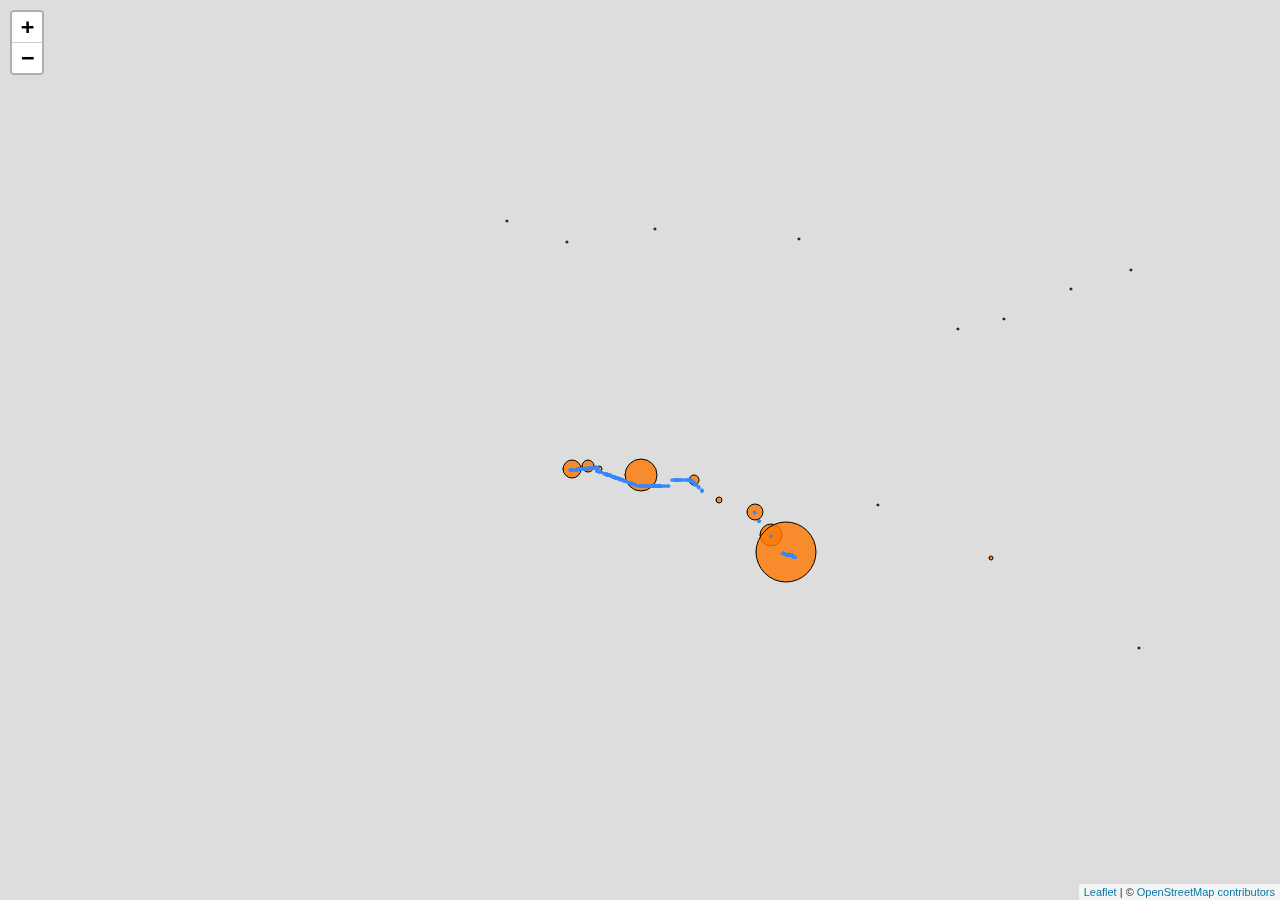
==== Chapter 5/index.html @ 9468dfbc "proportional symbol map update" ====
<!DOCTYPE html>
<html lang="en">

<head>
    <meta charset="utf-8">
    <meta name="viewport" content="width=device-width">

    <title></title>

    <!--put your external stylesheet links here-->
    <link rel="stylesheet" href="lib/leaflet/leaflet.css">
    <link rel="stylesheet" href="css/style.css">

</head>

<body>

    <div id="map"></div>


    <script type="text/javascript" src="lib/leaflet/leaflet-src.js"></script>
    <script type="text/javascript" src="js/main.js"></script>

</body>

</html>
---- Chapter 5/lib/leaflet/leaflet.css ----
/* required styles */

.leaflet-pane,
.leaflet-tile,
.leaflet-marker-icon,
.leaflet-marker-shadow,
.leaflet-tile-container,
.leaflet-pane > svg,
.leaflet-pane > canvas,
.leaflet-zoom-box,
.leaflet-image-layer,
.leaflet-layer {
	position: absolute;
	left: 0;
	top: 0;
	}
.leaflet-container {
	overflow: hidden;
	}
.leaflet-tile,
.leaflet-marker-icon,
.leaflet-marker-shadow {
	-webkit-user-select: none;
	   -moz-user-select: none;
	        user-select: none;
	  -webkit-user-drag: none;
	}
/* Prevents IE11 from highlighting tiles in blue */
.leaflet-tile::selection {
	background: transparent;
}
/* Safari renders non-retina tile on retina better with this, but Chrome is worse */
.leaflet-safari .leaflet-tile {
	image-rendering: -webkit-optimize-contrast;
	}
/* hack that prevents hw layers "stretching" when loading new tiles */
.leaflet-safari .leaflet-tile-container {
	width: 1600px;
	height: 1600px;
	-webkit-transform-origin: 0 0;
	}
.leaflet-marker-icon,
.leaflet-marker-shadow {
	display: block;
	}
/* .leaflet-container svg: reset svg max-width decleration shipped in Joomla! (joomla.org) 3.x */
/* .leaflet-container img: map is broken in FF if you have max-width: 100% on tiles */
.leaflet-container .leaflet-overlay-pane svg,
.leaflet-container .leaflet-marker-pane img,
.leaflet-container .leaflet-shadow-pane img,
.leaflet-container .leaflet-tile-pane img,
.leaflet-container img.leaflet-image-layer,
.leaflet-container .leaflet-tile {
	max-width: none !important;
	max-height: none !important;
	}

.leaflet-container.leaflet-touch-zoom {
	-ms-touch-action: pan-x pan-y;
	touch-action: pan-x pan-y;
	}
.leaflet-container.leaflet-touch-drag {
	-ms-touch-action: pinch-zoom;
	/* Fallback for FF which doesn't support pinch-zoom */
	touch-action: none;
	touch-action: pinch-zoom;
}
.leaflet-container.leaflet-touch-drag.leaflet-touch-zoom {
	-ms-touch-action: none;
	touch-action: none;
}
.leaflet-container {
	-webkit-tap-highlight-color: transparent;
}
.leaflet-container a {
	-webkit-tap-highlight-color: rgba(51, 181, 229, 0.4);
}
.leaflet-tile {
	filter: inherit;
	visibility: hidden;
	}
.leaflet-tile-loaded {
	visibility: inherit;
	}
.leaflet-zoom-box {
	width: 0;
	height: 0;
	-moz-box-sizing: border-box;
	     box-sizing: border-box;
	z-index: 800;
	}
/* workaround for https://bugzilla.mozilla.org/show_bug.cgi?id=888319 */
.leaflet-overlay-pane svg {
	-moz-user-select: none;
	}

.leaflet-pane         { z-index: 400; }

.leaflet-tile-pane    { z-index: 200; }
.leaflet-overlay-pane { z-index: 400; }
.leaflet-shadow-pane  { z-index: 500; }
.leaflet-marker-pane  { z-index: 600; }
.leaflet-tooltip-pane   { z-index: 650; }
.leaflet-popup-pane   { z-index: 700; }

.leaflet-map-pane canvas { z-index: 100; }
.leaflet-map-pane svg    { z-index: 200; }

.leaflet-vml-shape {
	width: 1px;
	height: 1px;
	}
.lvml {
	behavior: url(#default#VML);
	display: inline-block;
	position: absolute;
	}


/* control positioning */

.leaflet-control {
	position: relative;
	z-index: 800;
	pointer-events: visiblePainted; /* IE 9-10 doesn't have auto */
	pointer-events: auto;
	}
.leaflet-top,
.leaflet-bottom {
	position: absolute;
	z-index: 1000;
	pointer-events: none;
	}
.leaflet-top {
	top: 0;
	}
.leaflet-right {
	right: 0;
	}
.leaflet-bottom {
	bottom: 0;
	}
.leaflet-left {
	left: 0;
	}
.leaflet-control {
	float: left;
	clear: both;
	}
.leaflet-right .leaflet-control {
	float: right;
	}
.leaflet-top .leaflet-control {
	margin-top: 10px;
	}
.leaflet-bottom .leaflet-control {
	margin-bottom: 10px;
	}
.leaflet-left .leaflet-control {
	margin-left: 10px;
	}
.leaflet-right .leaflet-control {
	margin-right: 10px;
	}


/* zoom and fade animations */

.leaflet-fade-anim .leaflet-tile {
	will-change: opacity;
	}
.leaflet-fade-anim .leaflet-popup {
	opacity: 0;
	-webkit-transition: opacity 0.2s linear;
	   -moz-transition: opacity 0.2s linear;
	        transition: opacity 0.2s linear;
	}
.leaflet-fade-anim .leaflet-map-pane .leaflet-popup {
	opacity: 1;
	}
.leaflet-zoom-animated {
	-webkit-transform-origin: 0 0;
	    -ms-transform-origin: 0 0;
	        transform-origin: 0 0;
	}
.leaflet-zoom-anim .leaflet-zoom-animated {
	will-change: transform;
	}
.leaflet-zoom-anim .leaflet-zoom-animated {
	-webkit-transition: -webkit-transform 0.25s cubic-bezier(0,0,0.25,1);
	   -moz-transition:    -moz-transform 0.25s cubic-bezier(0,0,0.25,1);
	        transition:         transform 0.25s cubic-bezier(0,0,0.25,1);
	}
.leaflet-zoom-anim .leaflet-tile,
.leaflet-pan-anim .leaflet-tile {
	-webkit-transition: none;
	   -moz-transition: none;
	        transition: none;
	}

.leaflet-zoom-anim .leaflet-zoom-hide {
	visibility: hidden;
	}


/* cursors */

.leaflet-interactive {
	cursor: pointer;
	}
.leaflet-grab {
	cursor: -webkit-grab;
	cursor:    -moz-grab;
	cursor:         grab;
	}
.leaflet-crosshair,
.leaflet-crosshair .leaflet-interactive {
	cursor: crosshair;
	}
.leaflet-popup-pane,
.leaflet-control {
	cursor: auto;
	}
.leaflet-dragging .leaflet-grab,
.leaflet-dragging .leaflet-grab .leaflet-interactive,
.leaflet-dragging .leaflet-marker-draggable {
	cursor: move;
	cursor: -webkit-grabbing;
	cursor:    -moz-grabbing;
	cursor:         grabbing;
	}

/* marker & overlays interactivity */
.leaflet-marker-icon,
.leaflet-marker-shadow,
.leaflet-image-layer,
.leaflet-pane > svg path,
.leaflet-tile-container {
	pointer-events: none;
	}

.leaflet-marker-icon.leaflet-interactive,
.leaflet-image-layer.leaflet-interactive,
.leaflet-pane > svg path.leaflet-interactive,
svg.leaflet-image-layer.leaflet-interactive path {
	pointer-events: visiblePainted; /* IE 9-10 doesn't have auto */
	pointer-events: auto;
	}

/* visual tweaks */

.leaflet-container {
	background: #ddd;
	outline: 0;
	}
.leaflet-container a {
	color: #0078A8;
	}
.leaflet-container a.leaflet-active {
	outline: 2px solid orange;
	}
.leaflet-zoom-box {
	border: 2px dotted #38f;
	background: rgba(255,255,255,0.5);
	}


/* general typography */
.leaflet-container {
	font: 12px/1.5 "Helvetica Neue", Arial, Helvetica, sans-serif;
	}


/* general toolbar styles */

.leaflet-bar {
	box-shadow: 0 1px 5px rgba(0,0,0,0.65);
	border-radius: 4px;
	}
.leaflet-bar a,
.leaflet-bar a:hover {
	background-color: #fff;
	border-bottom: 1px solid #ccc;
	width: 26px;
	height: 26px;
	line-height: 26px;
	display: block;
	text-align: center;
	text-decoration: none;
	color: black;
	}
.leaflet-bar a,
.leaflet-control-layers-toggle {
	background-position: 50% 50%;
	background-repeat: no-repeat;
	display: block;
	}
.leaflet-bar a:hover {
	background-color: #f4f4f4;
	}
.leaflet-bar a:first-child {
	border-top-left-radius: 4px;
	border-top-right-radius: 4px;
	}
.leaflet-bar a:last-child {
	border-bottom-left-radius: 4px;
	border-bottom-right-radius: 4px;
	border-bottom: none;
	}
.leaflet-bar a.leaflet-disabled {
	cursor: default;
	background-color: #f4f4f4;
	color: #bbb;
	}

.leaflet-touch .leaflet-bar a {
	width: 30px;
	height: 30px;
	line-height: 30px;
	}
.leaflet-touch .leaflet-bar a:first-child {
	border-top-left-radius: 2px;
	border-top-right-radius: 2px;
	}
.leaflet-touch .leaflet-bar a:last-child {
	border-bottom-left-radius: 2px;
	border-bottom-right-radius: 2px;
	}

/* zoom control */

.leaflet-control-zoom-in,
.leaflet-control-zoom-out {
	font: bold 18px 'Lucida Console', Monaco, monospace;
	text-indent: 1px;
	}

.leaflet-touch .leaflet-control-zoom-in, .leaflet-touch .leaflet-control-zoom-out  {
	font-size: 22px;
	}


/* layers control */

.leaflet-control-layers {
	box-shadow: 0 1px 5px rgba(0,0,0,0.4);
	background: #fff;
	border-radius: 5px;
	}
.leaflet-control-layers-toggle {
	background-image: url(images/layers.png);
	width: 36px;
	height: 36px;
	}
.leaflet-retina .leaflet-control-layers-toggle {
	background-image: url(images/layers-2x.png);
	background-size: 26px 26px;
	}
.leaflet-touch .leaflet-control-layers-toggle {
	width: 44px;
	height: 44px;
	}
.leaflet-control-layers .leaflet-control-layers-list,
.leaflet-control-layers-expanded .leaflet-control-layers-toggle {
	display: none;
	}
.leaflet-control-layers-expanded .leaflet-control-layers-list {
	display: block;
	position: relative;
	}
.leaflet-control-layers-expanded {
	padding: 6px 10px 6px 6px;
	color: #333;
	background: #fff;
	}
.leaflet-control-layers-scrollbar {
	overflow-y: scroll;
	overflow-x: hidden;
	padding-right: 5px;
	}
.leaflet-control-layers-selector {
	margin-top: 2px;
	position: relative;
	top: 1px;
	}
.leaflet-control-layers label {
	display: block;
	}
.leaflet-control-layers-separator {
	height: 0;
	border-top: 1px solid #ddd;
	margin: 5px -10px 5px -6px;
	}

/* Default icon URLs */
.leaflet-default-icon-path {
	background-image: url(images/marker-icon.png);
	}


/* attribution and scale controls */

.leaflet-container .leaflet-control-attribution {
	background: #fff;
	background: rgba(255, 255, 255, 0.7);
	margin: 0;
	}
.leaflet-control-attribution,
.leaflet-control-scale-line {
	padding: 0 5px;
	color: #333;
	}
.leaflet-control-attribution a {
	text-decoration: none;
	}
.leaflet-control-attribution a:hover {
	text-decoration: underline;
	}
.leaflet-container .leaflet-control-attribution,
.leaflet-container .leaflet-control-scale {
	font-size: 11px;
	}
.leaflet-left .leaflet-control-scale {
	margin-left: 5px;
	}
.leaflet-bottom .leaflet-control-scale {
	margin-bottom: 5px;
	}
.leaflet-control-scale-line {
	border: 2px solid #777;
	border-top: none;
	line-height: 1.1;
	padding: 2px 5px 1px;
	font-size: 11px;
	white-space: nowrap;
	overflow: hidden;
	-moz-box-sizing: border-box;
	     box-sizing: border-box;

	background: #fff;
	background: rgba(255, 255, 255, 0.5);
	}
.leaflet-control-scale-line:not(:first-child) {
	border-top: 2px solid #777;
	border-bottom: none;
	margin-top: -2px;
	}
.leaflet-control-scale-line:not(:first-child):not(:last-child) {
	border-bottom: 2px solid #777;
	}

.leaflet-touch .leaflet-control-attribution,
.leaflet-touch .leaflet-control-layers,
.leaflet-touch .leaflet-bar {
	box-shadow: none;
	}
.leaflet-touch .leaflet-control-layers,
.leaflet-touch .leaflet-bar {
	border: 2px solid rgba(0,0,0,0.2);
	background-clip: padding-box;
	}


/* popup */

.leaflet-popup {
	position: absolute;
	text-align: center;
	margin-bottom: 20px;
	}
.leaflet-popup-content-wrapper {
	padding: 1px;
	text-align: left;
	border-radius: 12px;
	}
.leaflet-popup-content {
	margin: 13px 19px;
	line-height: 1.4;
	}
.leaflet-popup-content p {
	margin: 18px 0;
	}
.leaflet-popup-tip-container {
	width: 40px;
	height: 20px;
	position: absolute;
	left: 50%;
	margin-left: -20px;
	overflow: hidden;
	pointer-events: none;
	}
.leaflet-popup-tip {
	width: 17px;
	height: 17px;
	padding: 1px;

	margin: -10px auto 0;

	-webkit-transform: rotate(45deg);
	   -moz-transform: rotate(45deg);
	    -ms-transform: rotate(45deg);
	        transform: rotate(45deg);
	}
.leaflet-popup-content-wrapper,
.leaflet-popup-tip {
	background: white;
	color: #333;
	box-shadow: 0 3px 14px rgba(0,0,0,0.4);
	}
.leaflet-container a.leaflet-popup-close-button {
	position: absolute;
	top: 0;
	right: 0;
	padding: 4px 4px 0 0;
	border: none;
	text-align: center;
	width: 18px;
	height: 14px;
	font: 16px/14px Tahoma, Verdana, sans-serif;
	color: #c3c3c3;
	text-decoration: none;
	font-weight: bold;
	background: transparent;
	}
.leaflet-container a.leaflet-popup-close-button:hover {
	color: #999;
	}
.leaflet-popup-scrolled {
	overflow: auto;
	border-bottom: 1px solid #ddd;
	border-top: 1px solid #ddd;
	}

.leaflet-oldie .leaflet-popup-content-wrapper {
	-ms-zoom: 1;
	}
.leaflet-oldie .leaflet-popup-tip {
	width: 24px;
	margin: 0 auto;

	-ms-filter: "progid:DXImageTransform.Microsoft.Matrix(M11=0.70710678, M12=0.70710678, M21=-0.70710678, M22=0.70710678)";
	filter: progid:DXImageTransform.Microsoft.Matrix(M11=0.70710678, M12=0.70710678, M21=-0.70710678, M22=0.70710678);
	}
.leaflet-oldie .leaflet-popup-tip-container {
	margin-top: -1px;
	}

.leaflet-oldie .leaflet-control-zoom,
.leaflet-oldie .leaflet-control-layers,
.leaflet-oldie .leaflet-popup-content-wrapper,
.leaflet-oldie .leaflet-popup-tip {
	border: 1px solid #999;
	}


/* div icon */

.leaflet-div-icon {
	background: #fff;
	border: 1px solid #666;
	}


/* Tooltip */
/* Base styles for the element that has a tooltip */
.leaflet-tooltip {
	position: absolute;
	padding: 6px;
	background-color: #fff;
	border: 1px solid #fff;
	border-radius: 3px;
	color: #222;
	white-space: nowrap;
	-webkit-user-select: none;
	-moz-user-select: none;
	-ms-user-select: none;
	user-select: none;
	pointer-events: none;
	box-shadow: 0 1px 3px rgba(0,0,0,0.4);
	}
.leaflet-tooltip.leaflet-clickable {
	cursor: pointer;
	pointer-events: auto;
	}
.leaflet-tooltip-top:before,
.leaflet-tooltip-bottom:before,
.leaflet-tooltip-left:before,
.leaflet-tooltip-right:before {
	position: absolute;
	pointer-events: none;
	border: 6px solid transparent;
	background: transparent;
	content: "";
	}

/* Directions */

.leaflet-tooltip-bottom {
	margin-top: 6px;
}
.leaflet-tooltip-top {
	margin-top: -6px;
}
.leaflet-tooltip-bottom:before,
.leaflet-tooltip-top:before {
	left: 50%;
	margin-left: -6px;
	}
.leaflet-tooltip-top:before {
	bottom: 0;
	margin-bottom: -12px;
	border-top-color: #fff;
	}
.leaflet-tooltip-bottom:before {
	top: 0;
	margin-top: -12px;
	margin-left: -6px;
	border-bottom-color: #fff;
	}
.leaflet-tooltip-left {
	margin-left: -6px;
}
.leaflet-tooltip-right {
	margin-left: 6px;
}
.leaflet-tooltip-left:before,
.leaflet-tooltip-right:before {
	top: 50%;
	margin-top: -6px;
	}
.leaflet-tooltip-left:before {
	right: 0;
	margin-right: -12px;
	border-left-color: #fff;
	}
.leaflet-tooltip-right:before {
	left: 0;
	margin-left: -12px;
	border-right-color: #fff;
	}
---- Chapter 5/css/style.css ----
#map {
    width: 100%;
    height: 100vh;
}

body {
    margin:0;
}
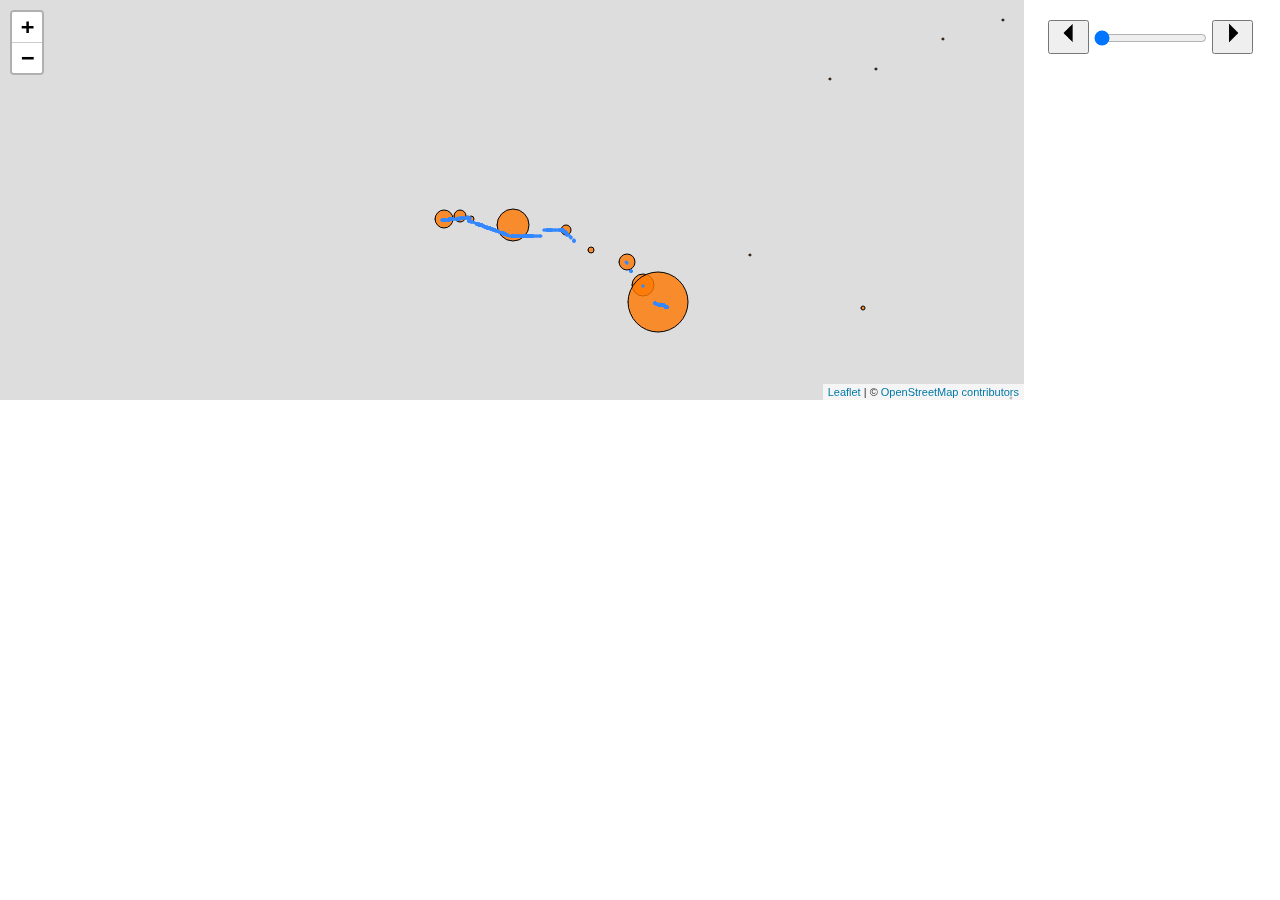
==== commit 39793b69: "Activity 6 upload" ====
--- a/Chapter 5/index.html
+++ b/Chapter 5/index.html
@@ -16,6 +16,7 @@
 <body>
 
     <div id="map"></div>
+    <div id="panel"></div>
 
 
     <script type="text/javascript" src="lib/leaflet/leaflet-src.js"></script>
--- a/Chapter 5/css/style.css
+++ b/Chapter 5/css/style.css
@@ -1,8 +1,45 @@
-#map {
-    width: 100%;
-    height: 100vh;
+#map {    
+    height: 400px;    
+    width: 80%;
+    display: inline-block;
+    }
+    
+    #panel {    
+        width: 16%;    
+        padding: 20px;
+        display: inline-block;
+        vertical-align: top;
+        text-align: center;
+        line-height: 42px;
+    }
+
+.range-slider {
+    display: inline-block;
+    text-align: center; 
+    width: 55%;
 }
+
+.step {  
+    width: 20%;  
+}  
+
+.step img {  
+    width: 100%;  
+}  
+
+#forward {  
+    float: right;  
+}  
+
+#reverse {  
+    float: left;  
+}
+
 
 body {
     margin:0;
 }
+
+.leaflet-popup-content p {
+    margin:0.2em 0;
+}